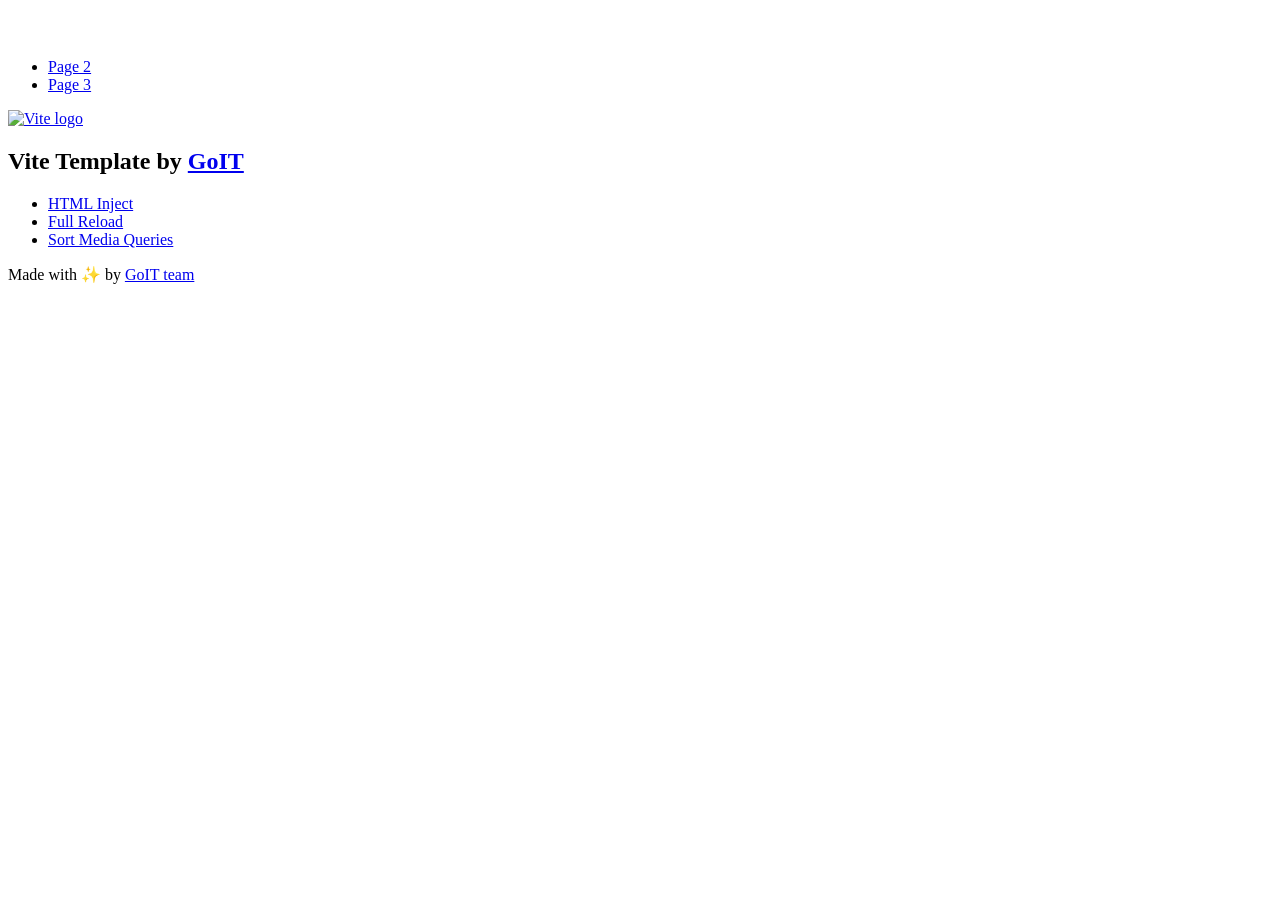
==== index.html @ b1db749b "Deploying to gh-pages from @ tut-valeriia/goit-js-hw-11@de5c96c02257cad4355f1315f7586939a808ebf0 🚀" ====
<!DOCTYPE html>
<html lang="en">
  <head>
    <meta charset="UTF-8" />
    <link rel="icon" type="image/svg+xml" href="/vanilla-app-template/favicon.svg" />
    <meta name="viewport" content="width=device-width, initial-scale=1.0" />
    <title>Vanilla App Template</title>
    <script type="module" crossorigin src="/vanilla-app-template/index.js"></script>
    <link rel="stylesheet" crossorigin href="/vanilla-app-template/assets/styles-DvPDDfy5.css">
  </head>
  <body>
    <header class="header">
  <div class="container">
    <nav class="nav">
      <a class="nav-logo" href="./index.html" aria-label="Site logo">
        <svg class="nav-logo-icon" width="100" height="30">
          <use href="/vanilla-app-template/assets/sprite-E8vg0sBb.svg#logo"></use>
        </svg>
      </a>
      <ul class="nav-list">
        <li class="nav-item">
          <a class="nav-link {=$highlight-act}" href="./page-2.html">Page 2</a>
        </li>
        <li class="nav-item">
          <a class="nav-link {=$highlight-curr}" href="./page-3.html">Page 3</a>
        </li>
      </ul>
    </nav>
  </div>
</header>


    <main>
      <!-- Loads the specified .html file -->
      <section class="vite-promo">
  <div class="container">
    <div class="vite-promo-thumb">
      <a
        class="vite-promo-link"
        href="https://vitejs.dev/"
        target="_blank"
        rel="noopener noreferrer"
        aria-label="Link to Vite official website"
        title="Vite.js  build tool"
      >
        <!-- Path to images as from index.html file -->
        <img
          class="pic"
          src="/vanilla-app-template/assets/vite-logo-9o_aqrTe.png"
          alt="Vite logo"
          width="640"
          height="640"
        />
      </a>
    </div>
    <h1 class="main-title">
      <span class="main-title-gradient">Vite</span>
      Template by
      <a
        class="main-title-link"
        href="https://github.com/goitacademy/vanilla-app-template"
        target="_blank"
        rel="noopener noreferrer"
      >
        GoIT
      </a>
    </h1>
  </div>
</section>

      <article class="badges">
  <div class="container">
    <ul class="badges-list">
      <li class="badges-item">
        <a
          class="badges-link"
          href="https://www.npmjs.com/package/vite-plugin-html-inject"
          target="_blank"
          rel="noopener noreferrer"
        >
          HTML Inject
        </a>
      </li>
      <li class="badges-item">
        <a
          class="badges-link"
          href="https://www.npmjs.com/package/vite-plugin-full-reload"
          target="_blank"
          rel="noopener noreferrer"
        >
          Full Reload
        </a>
      </li>
      <li class="badges-item">
        <a
          class="badges-link"
          href="https://www.npmjs.com/package/postcss-sort-media-queries"
          target="_blank"
          rel="noopener noreferrer"
        >
          Sort Media Queries
        </a>
      </li>
    </ul>
  </div>
</article>

    </main>

    <footer class="footer">
  <div class="container">
    <p class="footer-desc">
      Made with ✨ by
      <a
        class="footer-link"
        href="https://goit.global/ua/"
        target="_blank"
        rel="noopener noreferrer"
      >
        GoIT team
      </a>
    </p>
  </div>
</footer>


  </body>
</html>
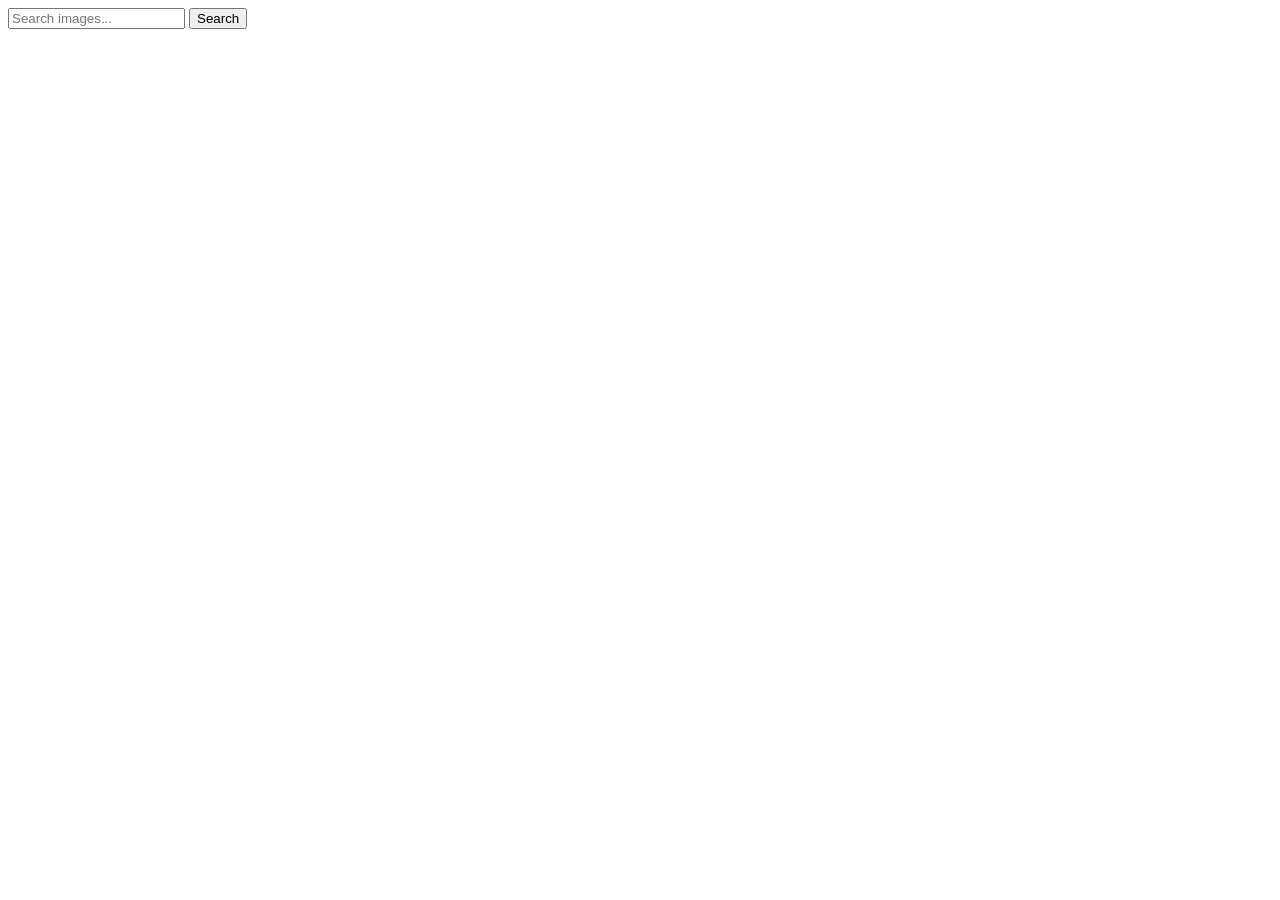
==== commit abfe0848: "Deploying to gh-pages from @ tut-valeriia/goit-js-hw-11@ee70a499c6e169cf5865215004445f0448619563 🚀" ====
--- a/index.html
+++ b/index.html
@@ -1,128 +1,30 @@
-<!DOCTYPE html>
+<!doctype html>
 <html lang="en">
   <head>
     <meta charset="UTF-8" />
-    <link rel="icon" type="image/svg+xml" href="/vanilla-app-template/favicon.svg" />
     <meta name="viewport" content="width=device-width, initial-scale=1.0" />
-    <title>Vanilla App Template</title>
-    <script type="module" crossorigin src="/vanilla-app-template/index.js"></script>
-    <link rel="stylesheet" crossorigin href="/vanilla-app-template/assets/styles-DvPDDfy5.css">
+    <title>Image Search</title>
+    <script type="module" crossorigin src="/goit-js-hw-11/index.js"></script>
+    <link rel="modulepreload" crossorigin href="/goit-js-hw-11/assets/vendor-S2qh7U4E.js">
+    <link rel="stylesheet" crossorigin href="/goit-js-hw-11/assets/vendor-DumFYO8Z.css">
+    <link rel="stylesheet" crossorigin href="/goit-js-hw-11/assets/index-8DPyqVA6.css">
   </head>
   <body>
-    <header class="header">
-  <div class="container">
-    <nav class="nav">
-      <a class="nav-logo" href="./index.html" aria-label="Site logo">
-        <svg class="nav-logo-icon" width="100" height="30">
-          <use href="/vanilla-app-template/assets/sprite-E8vg0sBb.svg#logo"></use>
-        </svg>
-      </a>
-      <ul class="nav-list">
-        <li class="nav-item">
-          <a class="nav-link {=$highlight-act}" href="./page-2.html">Page 2</a>
-        </li>
-        <li class="nav-item">
-          <a class="nav-link {=$highlight-curr}" href="./page-3.html">Page 3</a>
-        </li>
-      </ul>
-    </nav>
-  </div>
-</header>
+    <form class="form">
+      <label>
+        <input
+          type="text"
+          name="search-text"
+          placeholder="Search images..."
+          required
+        />
+      </label>
+      <button type="submit">Search</button>
+    </form>
 
+    <span class="loader hidden"></span>
 
-    <main>
-      <!-- Loads the specified .html file -->
-      <section class="vite-promo">
-  <div class="container">
-    <div class="vite-promo-thumb">
-      <a
-        class="vite-promo-link"
-        href="https://vitejs.dev/"
-        target="_blank"
-        rel="noopener noreferrer"
-        aria-label="Link to Vite official website"
-        title="Vite.js  build tool"
-      >
-        <!-- Path to images as from index.html file -->
-        <img
-          class="pic"
-          src="/vanilla-app-template/assets/vite-logo-9o_aqrTe.png"
-          alt="Vite logo"
-          width="640"
-          height="640"
-        />
-      </a>
-    </div>
-    <h1 class="main-title">
-      <span class="main-title-gradient">Vite</span>
-      Template by
-      <a
-        class="main-title-link"
-        href="https://github.com/goitacademy/vanilla-app-template"
-        target="_blank"
-        rel="noopener noreferrer"
-      >
-        GoIT
-      </a>
-    </h1>
-  </div>
-</section>
-
-      <article class="badges">
-  <div class="container">
-    <ul class="badges-list">
-      <li class="badges-item">
-        <a
-          class="badges-link"
-          href="https://www.npmjs.com/package/vite-plugin-html-inject"
-          target="_blank"
-          rel="noopener noreferrer"
-        >
-          HTML Inject
-        </a>
-      </li>
-      <li class="badges-item">
-        <a
-          class="badges-link"
-          href="https://www.npmjs.com/package/vite-plugin-full-reload"
-          target="_blank"
-          rel="noopener noreferrer"
-        >
-          Full Reload
-        </a>
-      </li>
-      <li class="badges-item">
-        <a
-          class="badges-link"
-          href="https://www.npmjs.com/package/postcss-sort-media-queries"
-          target="_blank"
-          rel="noopener noreferrer"
-        >
-          Sort Media Queries
-        </a>
-      </li>
-    </ul>
-  </div>
-</article>
-
-    </main>
-
-    <footer class="footer">
-  <div class="container">
-    <p class="footer-desc">
-      Made with ✨ by
-      <a
-        class="footer-link"
-        href="https://goit.global/ua/"
-        target="_blank"
-        rel="noopener noreferrer"
-      >
-        GoIT team
-      </a>
-    </p>
-  </div>
-</footer>
-
+    <ul class="gallery"></ul>
 
   </body>
 </html>
